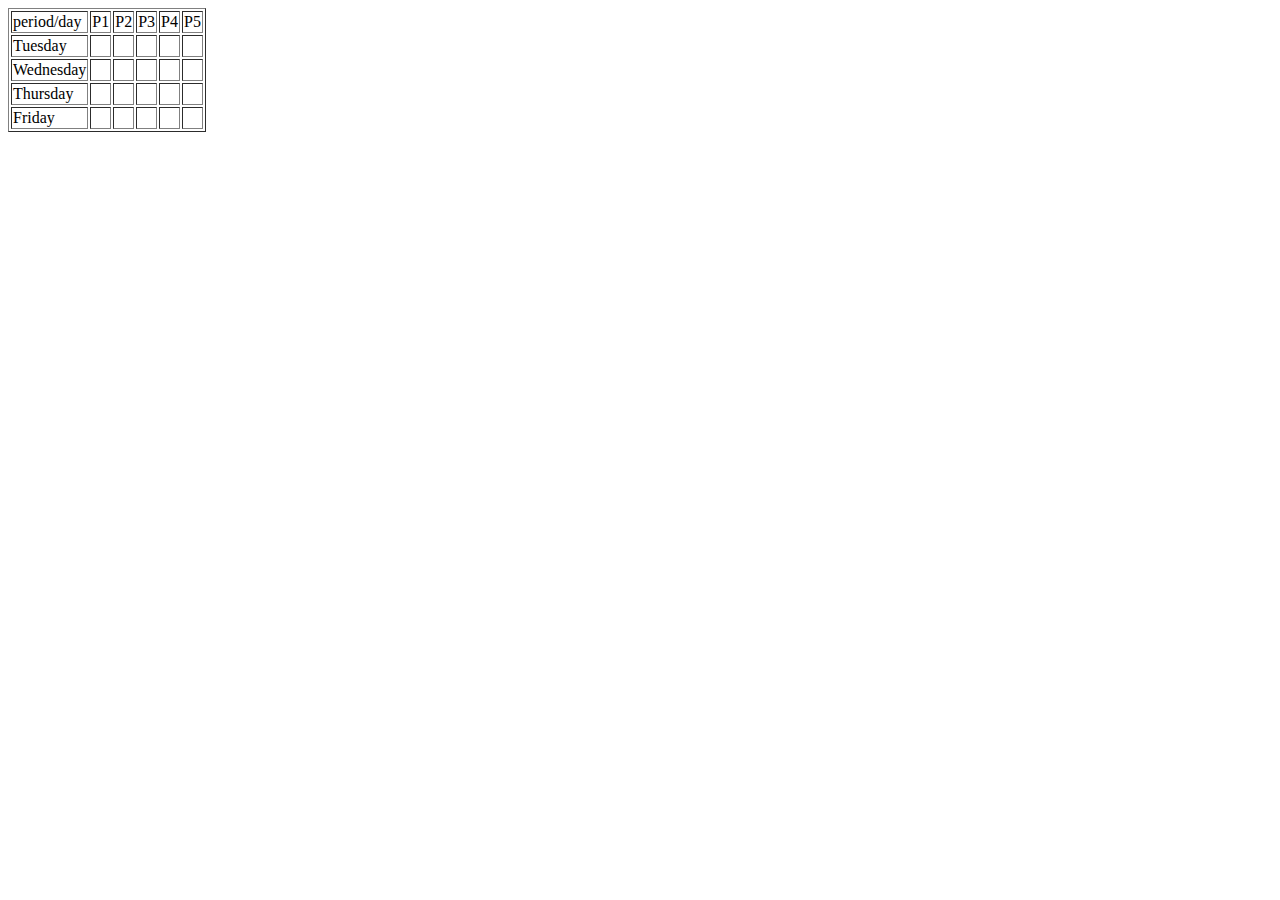
==== table.html @ 53c567c7 "new file:   hot air baloon/balloon.jpg 	new file:   hot air baloon/index.html 	new file:   table.htm" ====
<!DOCTYPE html>
<html>

   <head>
      <title>HTML Tables</title>
   </head>
	
   <body>
      <table border = "1">
         <tr>
            <td>period/day</td>
            <td>P1</td>
            <td>P2</td>
            <td>P3</td>
            <td>P4</td>
            <td>P5</td>
         </tr>
         
         <tr>
            <td>Tuesday</td>
            <td> </td>
            <td></td>
            <td></td>
            <td> </td>
            <td></td>
         </tr>

         <tr>
            <td>Wednesday</td>
            <td> </td>
            <td></td>
            <td></td>
            <td> </td>
            <td></td>
         </tr>

         <tr>
            <td>Thursday</td>
            <td> </td>
            <td></td>
            <td> </td>
            <td></td>
            <td></td>
         </tr>

         <tr>
            <td>Friday</td>
            <td> </td>
            <td></td>
            <td></td>
            <td> </td>
            <td></td>
         </tr>

        
      </table>
      
   </body>
</html>
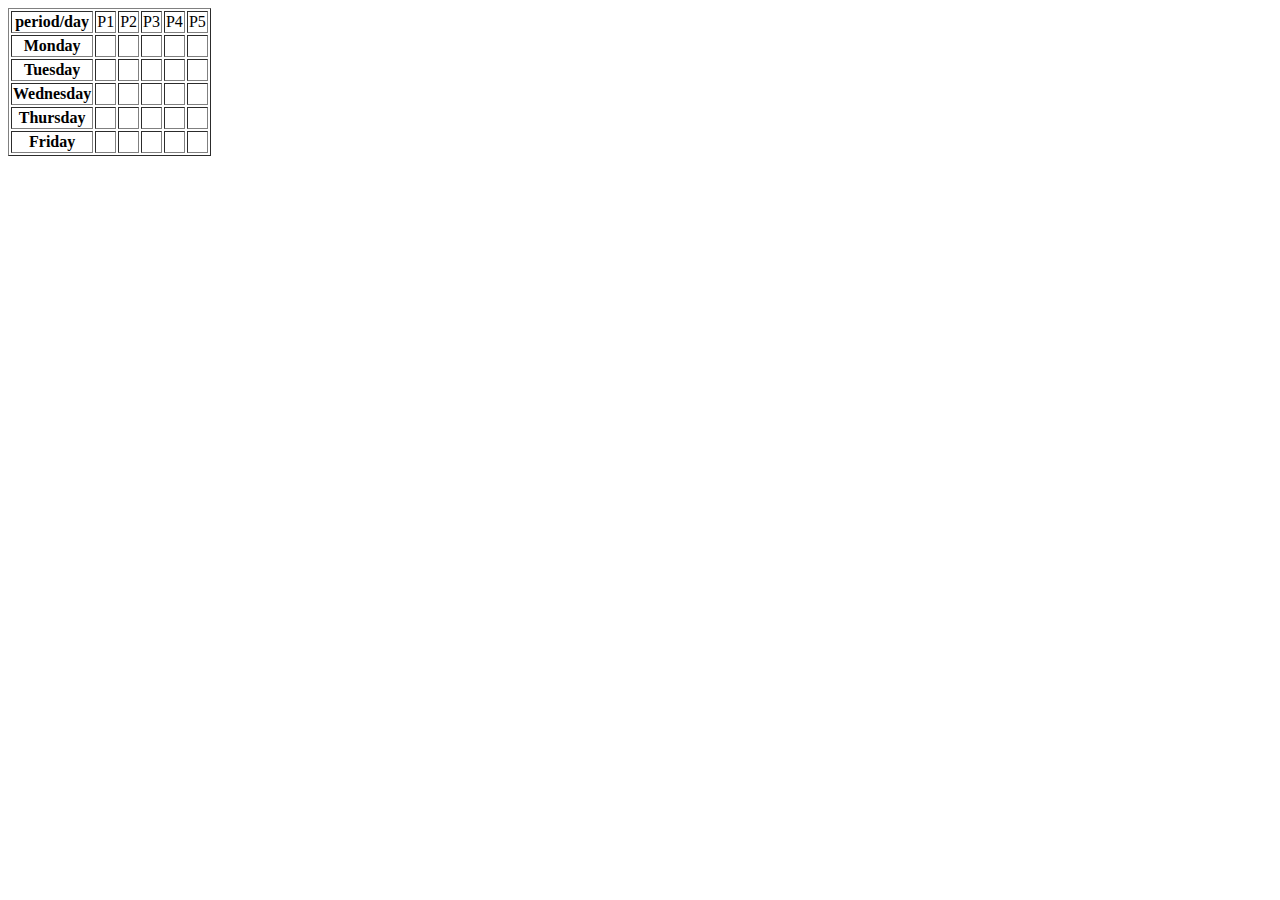
==== commit 79e9fea5: "modified:   table.html" ====
--- a/table.html
+++ b/table.html
@@ -8,16 +8,25 @@
    <body>
       <table border = "1">
          <tr>
-            <td>period/day</td>
+            <th>period/day</th>
             <td>P1</td>
             <td>P2</td>
             <td>P3</td>
             <td>P4</td>
             <td>P5</td>
          </tr>
+
+         <tr>
+            <th>Monday</th>
+            <td> </td>
+            <td></td>
+            <td></td>
+            <td> </td>
+            <td></td>
+         </tr>
          
          <tr>
-            <td>Tuesday</td>
+            <th>Tuesday</th>
             <td> </td>
             <td></td>
             <td></td>
@@ -26,7 +35,7 @@
          </tr>
 
          <tr>
-            <td>Wednesday</td>
+            <th>Wednesday</th>
             <td> </td>
             <td></td>
             <td></td>
@@ -35,7 +44,7 @@
          </tr>
 
          <tr>
-            <td>Thursday</td>
+            <th>Thursday</th>
             <td> </td>
             <td></td>
             <td> </td>
@@ -44,7 +53,7 @@
          </tr>
 
          <tr>
-            <td>Friday</td>
+            <th>Friday</th>
             <td> </td>
             <td></td>
             <td></td>
